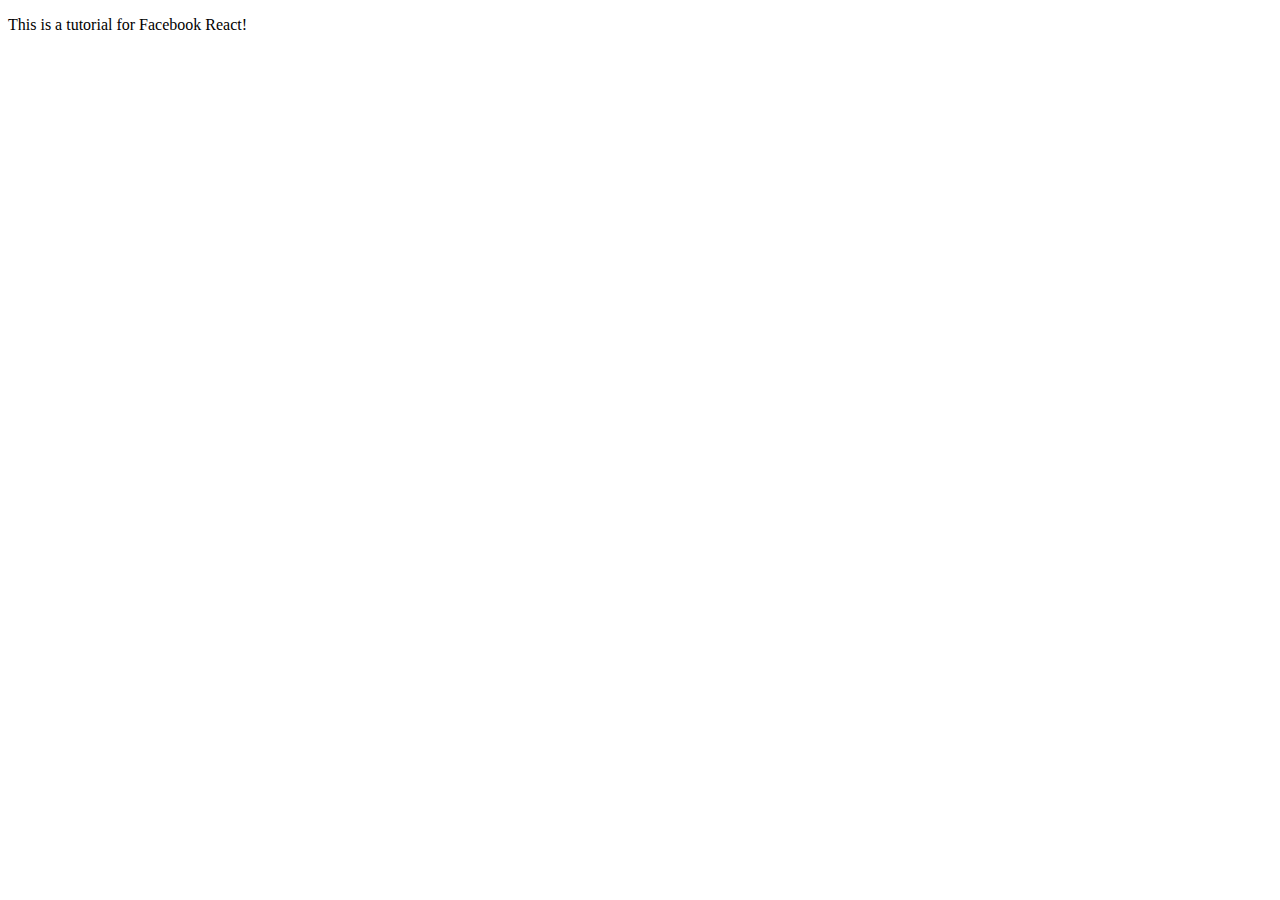
==== webcamp-comment-activity/index.html @ 7fcf5b30 "webcamp-comment-activity" ====
<!DOCTYPE html>
<html>
  <head>
    <title>Hello React</title>
    <!-- Not present in the tutorial. Just for basic styling. -->
    <link rel="stylesheet" href="/css/bootstrap.css" />
    <link rel="stylesheet" href="/css/style.css" />
    <script src="/js/react-with-addons.js"></script>
    <script src="/js/JSXTransformer-0.11.0.js"></script>
    <script src="http://code.jquery.com/jquery-1.11.1.min.js"></script>
  </head>

  <body>
    <p class="title">This is a tutorial for Facebook React!</p>

    <div id="content"></div>


    <script type="text/jsx">
      /** @jsx React.DOM */

      var CommentBox = React.createClass({
        getInitialState: function() {
          return {
            data: []
          };
        },
        handleCommentSubmit: function(data){
          this.state.data.push(data);
          this.setState({data:this.state.data});
        },        
        render: function() {
          return (
            <div className="commentBox">
              <Status />
              <CommentList data={this.state.data} />
              <CommentForm onCommentSubmit={this.handleCommentSubmit} />
            </div>
          );
        }
      });

      var Status = React.createClass({
        render: function(){
          return (
            <div className="main-status">
              <div>
                <img className="profile-picture" src="/images/profile-picture.jpg" />
                <div className="details">
                  <span className="name"><strong>Marie Curie</strong></span> <br/>
                  <span className="time">2 hrs ago</span>
                </div>
              </div>
              <p className="status">Did you hear pottasium and oxygen went on a date? It went OK.</p>
            </div>
          )
        }
      });

      var Comment = React.createClass({
        render: function() {
          
          return (
            <div className="comment">
              <div className="initial-profile-picture profile-picture" style={{'background-color':'#'+this.props.color}}>{this.props.author.charAt(0).toUpperCase()}</div>
              
              <div className="details">                
                <p className="comment-details"><span className="name commentAuthor"><strong>{this.props.author}</strong></span> {this.props.comment}</p>   
                
                <br/>
                <span className="time">Just now</span>                                 
              </div>
            </div>
          );
        }
      });

      var CommentList = React.createClass({
        render: function() {
          var commentNodes = this.props.data.map(function(comment, index) {
            return (
              <Comment author={comment.author} comment={comment.text} color={comment.color}/>
            );
          });
          return (
            <div className="commentList">
              {commentNodes}
            </div>
          );
        }
      });

      var CommentForm = React.createClass({
        handleSubmit: function(e) {
          e.preventDefault();
          var randomColor = Math.floor(Math.random()*16777215).toString(16);
          var author = this.refs.author.getDOMNode().value.trim();
          var text = this.refs.text.getDOMNode().value.trim();
          if (!text || !author) {
            return;
          }
          this.props.onCommentSubmit({author: author, text: text, color:randomColor});
          this.refs.author.getDOMNode().value = '';
          this.refs.text.getDOMNode().value = '';
        },
        render: function() {
          return (
            <form className="commentForm" onSubmit={this.handleSubmit}>
              <img className="profile-picture" src="/images/profile-picture.jpg" />
              <input type="text" placeholder="Name" ref="author" className="input-name"/>
              <input type="text" placeholder="Write a comment..." ref="text" className="input-comment"/>
              <input type="submit" value="Post" className="hidden"/>
            </form>
          );
        }
      });
      
      React.renderComponent( <CommentBox  />, document.getElementById('content') );
    </script>
  </body>
</html>
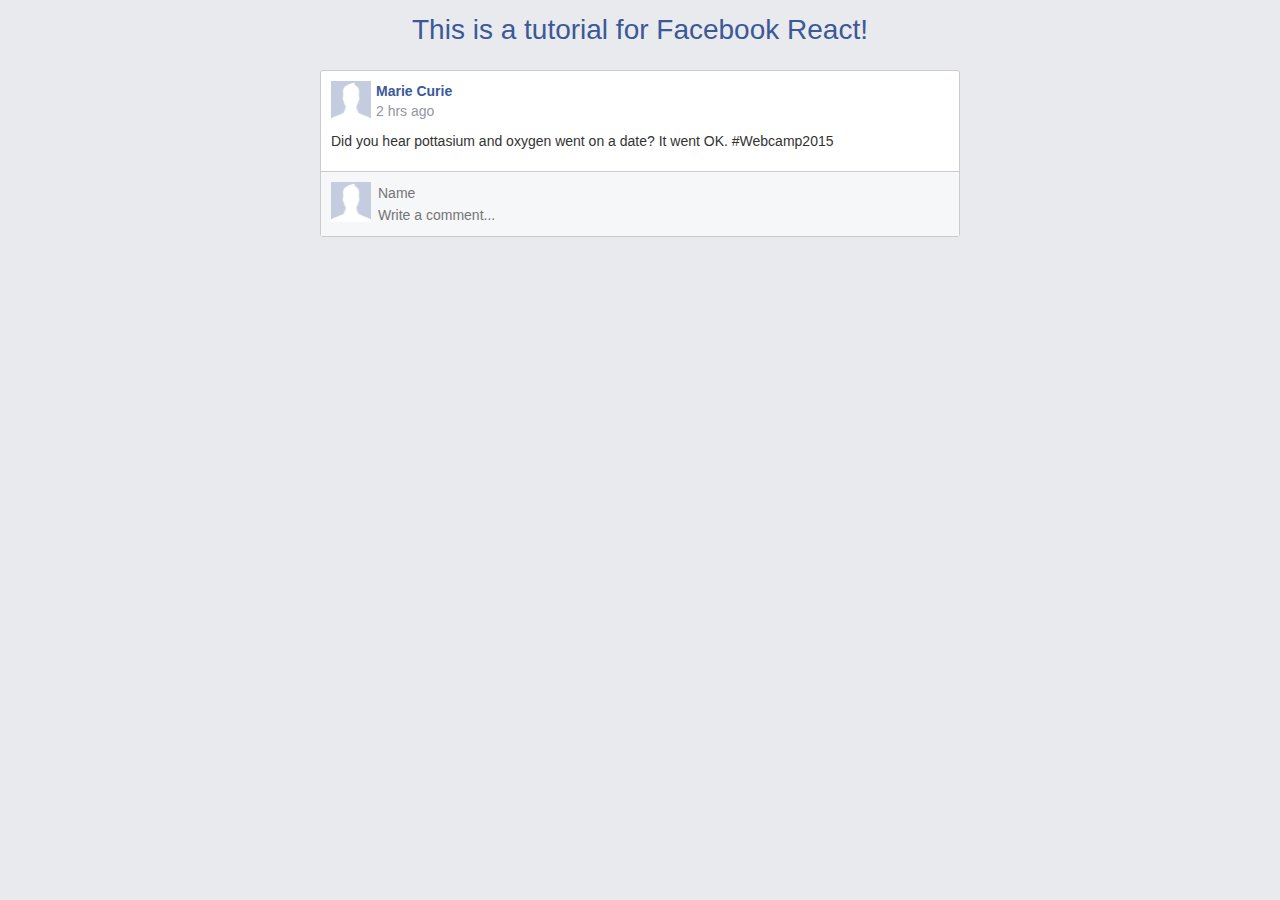
==== commit 669ef7e1: "updates" ====
--- a/webcamp-comment-activity/index.html
+++ b/webcamp-comment-activity/index.html
@@ -3,10 +3,10 @@
   <head>
     <title>Hello React</title>
     <!-- Not present in the tutorial. Just for basic styling. -->
-    <link rel="stylesheet" href="/css/bootstrap.css" />
-    <link rel="stylesheet" href="/css/style.css" />
-    <script src="/js/react-with-addons.js"></script>
-    <script src="/js/JSXTransformer-0.11.0.js"></script>
+    <link rel="stylesheet" href="css/bootstrap.css" />
+    <link rel="stylesheet" href="css/style.css" />
+    <script src="js/react-with-addons.js"></script>
+    <script src="js/JSXTransformer-0.11.0.js"></script>
     <script src="http://code.jquery.com/jquery-1.11.1.min.js"></script>
   </head>
 
@@ -45,13 +45,13 @@
           return (
             <div className="main-status">
               <div>
-                <img className="profile-picture" src="/images/profile-picture.jpg" />
+                <img className="profile-picture" src="images/profile-picture.jpg" />
                 <div className="details">
                   <span className="name"><strong>Marie Curie</strong></span> <br/>
                   <span className="time">2 hrs ago</span>
                 </div>
               </div>
-              <p className="status">Did you hear pottasium and oxygen went on a date? It went OK.</p>
+              <p className="status">Did you hear pottasium and oxygen went on a date? It went OK. #Webcamp2015</p>
             </div>
           )
         }
@@ -106,7 +106,7 @@
         render: function() {
           return (
             <form className="commentForm" onSubmit={this.handleSubmit}>
-              <img className="profile-picture" src="/images/profile-picture.jpg" />
+              <img className="profile-picture" src="images/profile-picture.jpg" />
               <input type="text" placeholder="Name" ref="author" className="input-name"/>
               <input type="text" placeholder="Write a comment..." ref="text" className="input-comment"/>
               <input type="submit" value="Post" className="hidden"/>
--- a/webcamp-comment-activity/css/style.css
+++ b/webcamp-comment-activity/css/style.css
@@ -0,0 +1,80 @@
+body {
+  background-color: #e9eaed;
+}
+input {
+  border: none;
+  outline: none;
+}
+.title{
+  text-align: center;
+  font-size: 2em;
+  font-weight: 100;
+  padding: 10px 0;
+  color: #3b5998;
+}
+#content {
+    width: 50%;
+    min-width: 500px;
+    background-color: white;
+    border: 1px solid #CCCACA;
+    border-radius: 3px;
+    margin: 0 auto 50px auto;
+}
+.profile-picture {
+  width: 40px;
+  height: 40px;
+  float: left;
+}
+.details {
+  display: inline-block;
+  font-family: Tahoma, Verdana, sans-serif;
+  padding-left: 5px;
+}
+.name {
+  color: #3b5998;
+}
+.time {
+  color: #9197a3;
+}
+.main-status {
+  padding: 10px;
+  border-bottom: 1px solid #CCCACA;
+}
+.status {
+  padding-top: 10px;
+}
+.comment-details {
+  position: absolute;
+  width: calc(50% - 50px);
+  min-width: 450px;
+}
+.comment {
+  padding-top: 10px;
+}
+.commentList {
+  padding: 0 10px;
+  background-color: #f6f7f8;
+}
+.initial-profile-picture {
+  width: 40px;
+  height: 40px;
+  background-color: #c6cbde;
+  text-align: center;
+  font-size: 2em;
+  font-weight: 100;
+  color: #333;
+}
+.commentForm {
+  padding: 10px;
+  background-color: #f6f7f8;
+}
+.input-name {
+  width: calc(100% - 65px);
+  background-color: #f6f7f8;
+  margin-left: 5px;
+}
+.input-comment {
+  width: calc(100% - 65px);
+  background-color: #f6f7f8;
+  margin-left: 5px;
+}